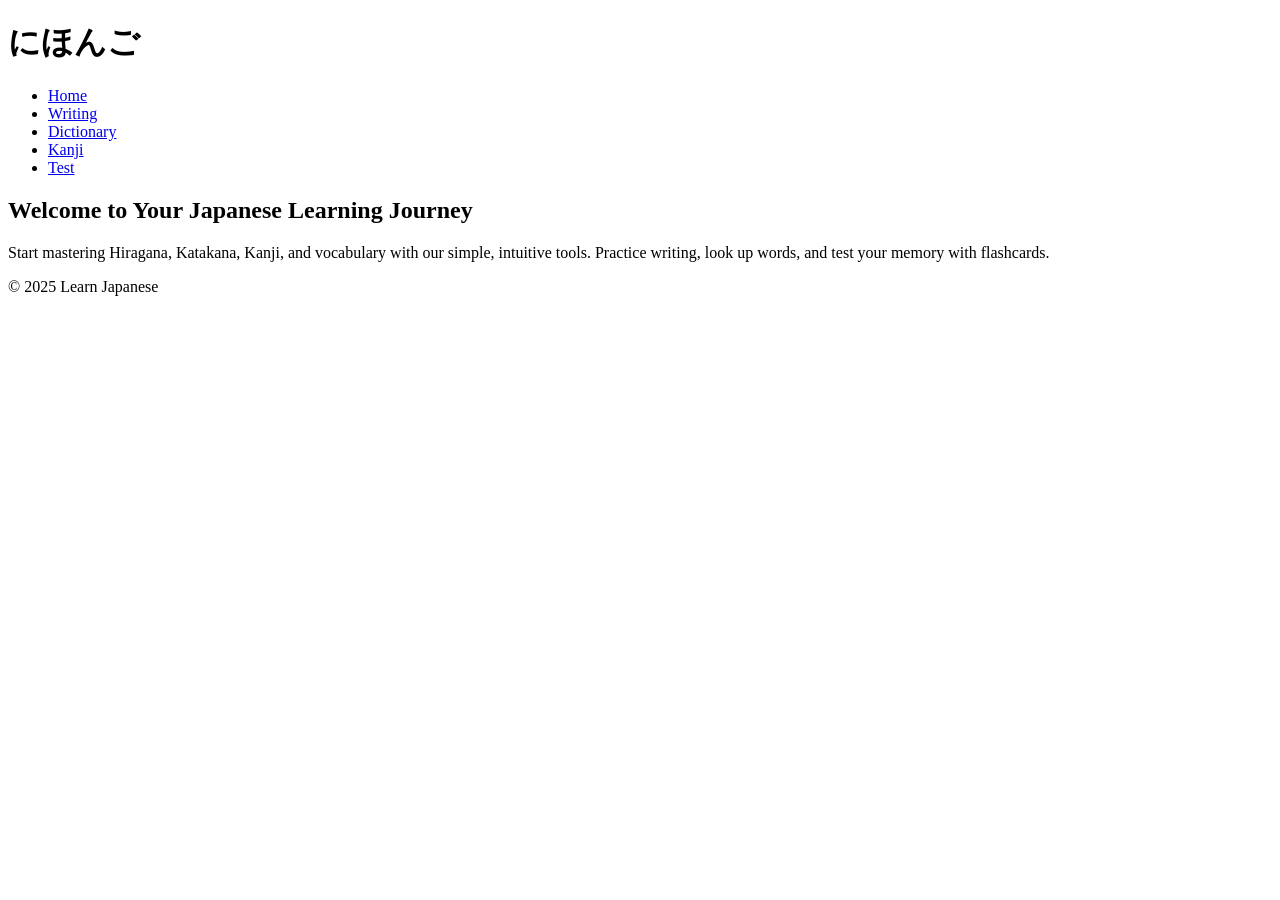
==== index.html @ d2fdc0bc "index.html" ====
<!DOCTYPE html>
<html lang="en">
<head>
    <meta charset="UTF-8">
    <meta name="viewport" content="width=device-width, initial-scale=1.0">
    <title>Learn Japanese</title>
</head>
<body>
        <header>
        <h1>にほんご</h1>
        <nav>
            <ul>
                <li><a href="index.html">Home</a></li>
                <li><a href="writing.html">Writing</a></li>
                <li><a href="dictionary.html">Dictionary</a></li>
                <li><a href="kanji.html">Kanji</a></li>
                <li><a href="test.html">Test</a></li>
            </ul>
        </nav>
    </header>
    <main>
        <section class="hero">
            <h2>Welcome to Your Japanese Learning Journey</h2>
            <p>Start mastering Hiragana, Katakana, Kanji, and vocabulary with our simple, intuitive tools. Practice writing, look up words, and test your memory with flashcards.</p>
        </section>
    </main>
    <footer>
        <p>&copy; 2025 Learn Japanese</p>
    </footer>
</body>
</html>
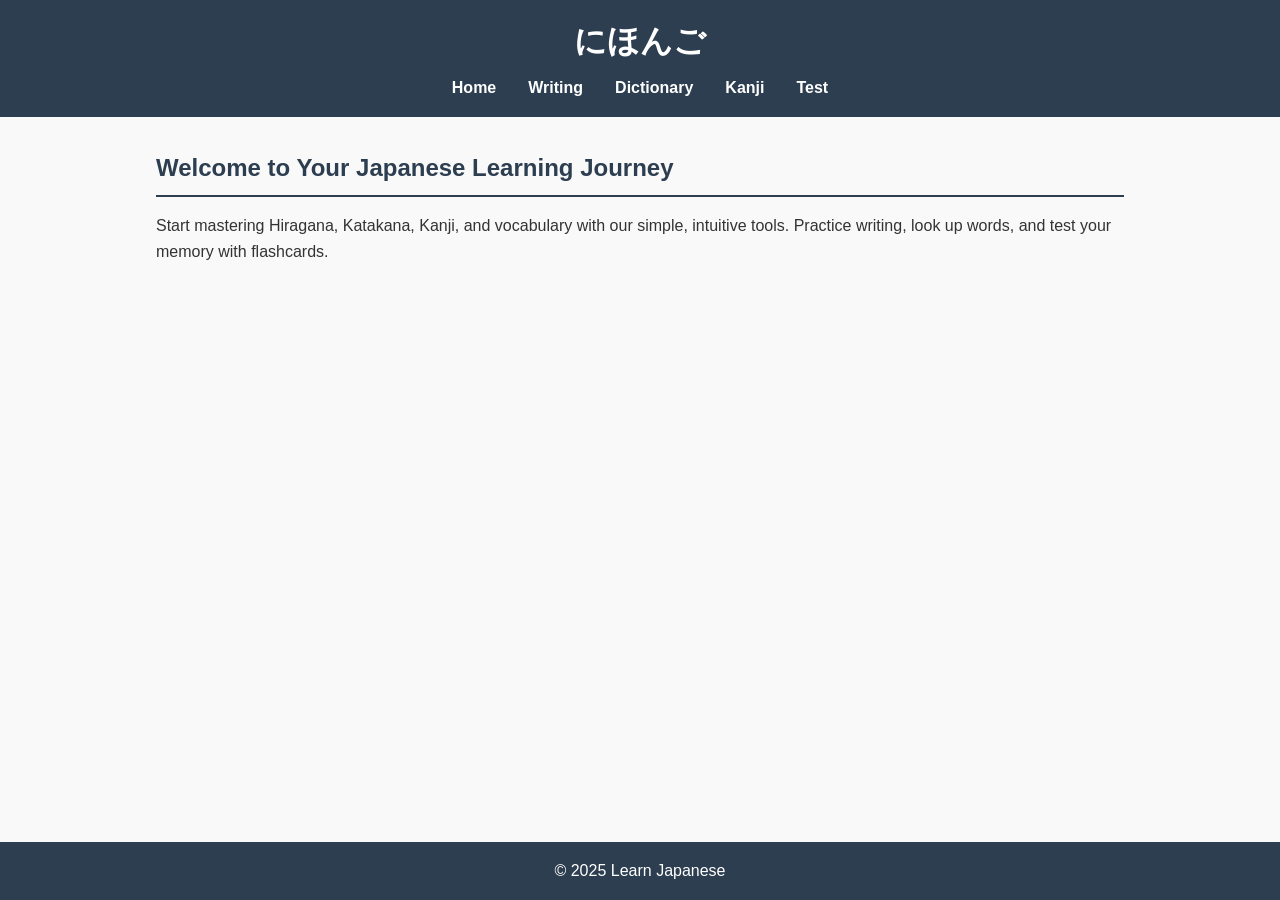
==== commit fc82b02b: "Add stylesheet link to index.html Added a link to the stylesheet in the head section." ====
--- a/index.html
+++ b/index.html
@@ -4,6 +4,7 @@
     <meta charset="UTF-8">
     <meta name="viewport" content="width=device-width, initial-scale=1.0">
     <title>Learn Japanese</title>
+    <link rel="stylesheet" href="style.css">
 </head>
 <body>
         <header>
@@ -28,4 +29,5 @@
         <p>&copy; 2025 Learn Japanese</p>
     </footer>
 </body>
-</html>+
+</html>
--- a/style.css
+++ b/style.css
@@ -0,0 +1,183 @@
+* {
+    margin: 0;
+    padding: 0;
+    box-sizing: border-box;
+}
+
+body {
+    font-family: 'Segoe UI', Tahoma, Geneva, Verdana, sans-serif;
+    line-height: 1.6;
+    background-color: #f9f9f9;
+    color: #333;
+    display: flex;
+    flex-direction: column;
+    min-height: 100vh;
+}
+
+header {
+    background: #2c3e50;
+    color: white;
+    padding: 1rem;
+    text-align: center;
+}
+
+nav ul {
+    list-style: none;
+    display: flex;
+    justify-content: center;
+    gap: 2rem;
+    margin-top: 0.5rem;
+}
+
+nav a {
+    color: white;
+    text-decoration: none;
+    font-weight: bold;
+}
+
+nav a:hover {
+    text-decoration: underline;
+}
+
+main {
+    flex: 1;
+    max-width: 1000px;
+    margin: 2rem auto;
+    padding: 0 1rem;
+}
+
+h2 {
+    margin-bottom: 1rem;
+    color: #2c3e50;
+    border-bottom: 2px solid #2c3e50;
+    padding-bottom: 0.5rem;
+}
+
+footer {
+    background: #2c3e50;
+    color: white;
+    text-align: center;
+    padding: 1rem;
+    margin-top: auto;
+}
+
+/* Tables */
+table {
+    width: 100%;
+    border-collapse: collapse;
+    margin: 1rem 0;
+    background: white;
+    box-shadow: 0 2px 5px rgba(0,0,0,0.1);
+}
+
+th, td {
+    border: 1px solid #ddd;
+    padding: 1.2rem;
+    text-align: left;
+}
+
+th {
+    background-color: #34495e;
+    color: white;
+}
+
+tr:nth-child(even) {
+    background-color: #f2f2f2;
+}
+
+.kana-table {
+    font-size: 2rem;
+    text-align: center;
+    width: 100%;
+    max-width: 1200px;
+    margin: 2rem auto;
+}
+
+.kana-table th {
+    padding: 1.5rem;
+    min-width: 60px;
+}
+
+.kana-table td {
+    text-align: center;
+    min-width: 80px;
+    height: 80px;
+    vertical-align: middle;
+}
+
+/* Dictionary search */
+#searchInput {
+    width: 100%;
+    padding: 0.5rem;
+    margin-bottom: 1rem;
+    border: 1px solid #ccc;
+    border-radius: 4px;
+}
+
+/* Flashcard */
+.controls {
+    margin-bottom: 1rem;
+    display: flex;
+    gap: 1rem;
+    align-items: center;
+    flex-wrap: wrap;
+}
+
+select, button {
+    padding: 0.5rem 1rem;
+    font-size: 1rem;
+}
+
+.flashcard {
+    width: 300px;
+    height: 200px;
+    margin: 2rem auto;
+    perspective: 1000px;
+    cursor: pointer;
+    position: relative;
+}
+
+.card-front, .card-back {
+    width: 100%;
+    height: 100%;
+    position: absolute;
+    backface-visibility: hidden;
+    display: flex;
+    align-items: center;
+    justify-content: center;
+    border: 2px solid #2c3e50;
+    border-radius: 10px;
+    box-shadow: 0 4px 8px rgba(0,0,0,0.2);
+    font-size: 2rem;
+    background: white;
+    transition: transform 0.6s;
+}
+
+.card-front {
+    transform: rotateY(0deg);
+}
+
+.card-back {
+    transform: rotateY(180deg);
+    background: #ecf0f1;
+}
+
+.flashcard.flipped .card-front {
+    transform: rotateY(180deg);
+}
+
+.flashcard.flipped .card-back {
+    transform: rotateY(0deg);
+}
+
+#flipBtn {
+    display: block;
+    margin: 1rem auto;
+}
+
+@media (max-width: 600px) {
+    nav ul {
+        flex-direction: column;
+        gap: 0.5rem;
+    }
+}
